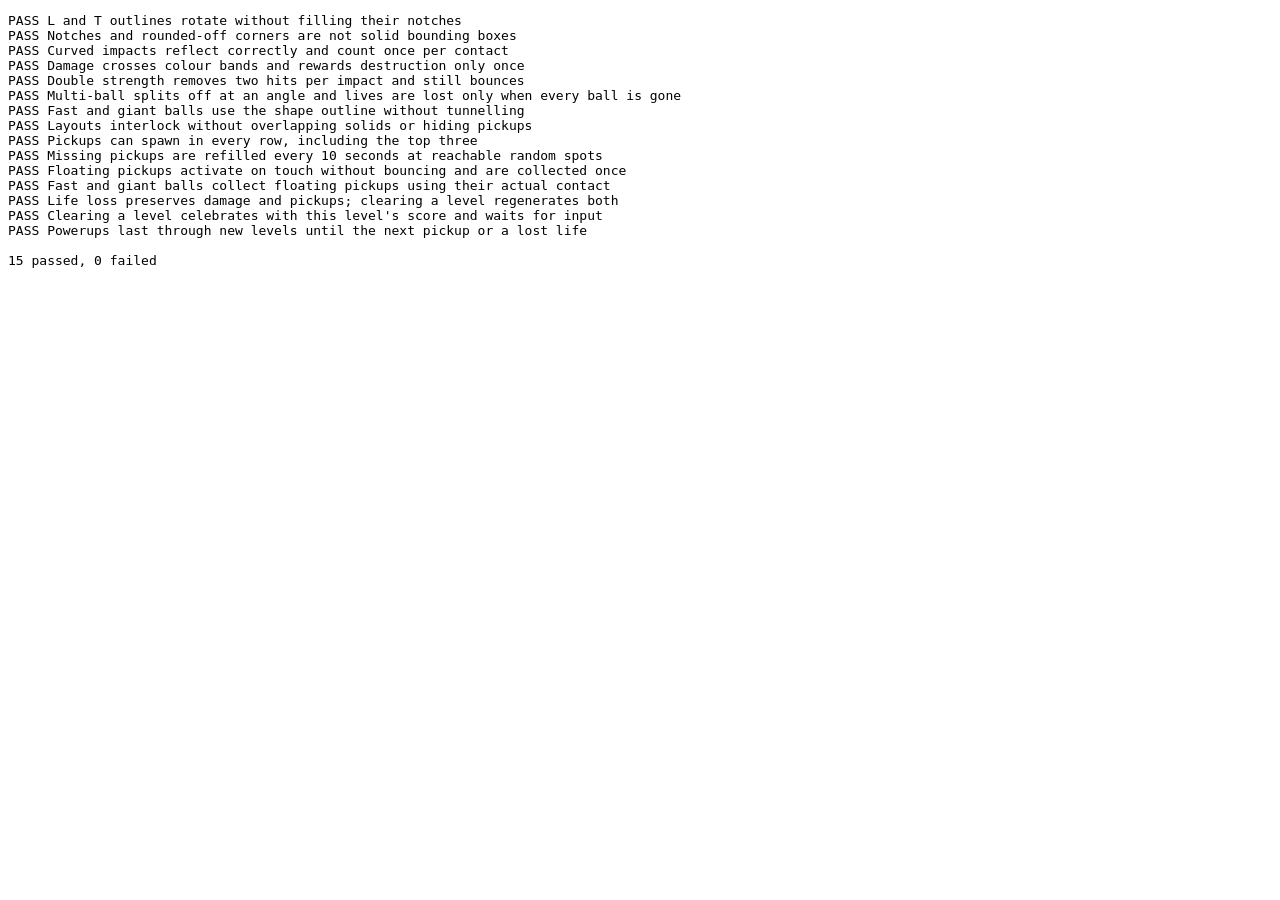
==== game.test.html @ ffb832ff "End the current powerup when a life is lost Each new ball now starts without the previous powerup, s" ====
<!DOCTYPE html>
<html lang="en">
<head>
  <meta charset="utf-8">
  <title>Block Breaker tests</title>
</head>
<body>
  <canvas id="game" width="640" height="480" hidden></canvas>
  <ul id="legend" hidden></ul>
  <pre id="results"></pre>
  <script>window.requestAnimationFrame = () => 0;</script>
  <script src="game.js"></script>
  <script>
    const results = document.getElementById('results');
    let failures = 0;
    let passed = 0;

    function assert(condition, message) {
      if (!condition) throw new Error(message);
    }

    let ball; // the main ball for the current test
    function test(name, run) {
      try {
        newGame();
        ball = balls[0];
        pickups = [];
        run();
        results.textContent += `PASS ${name}\n`;
        passed++;
      } catch (error) {
        results.textContent += `FAIL ${name}: ${error.stack}\n`;
        failures++;
      }
    }

    test('L and T outlines rotate without filling their notches', () => {
      const examples = [
        { shape: BLOCK_SHAPES[0], width: 2, height: 3, solid: [0.5, 1.5], empty: [1.5, 0.5] },
        { shape: BLOCK_SHAPES[1], width: 3, height: 2, solid: [1.5, 1.5], empty: [0.5, 1.5] },
      ];
      for (const example of examples) {
        for (let turns = 0; turns < 4; turns++) {
          const b = createBlock(example.shape, turns, 100, 60, 30, 3);
          const expected = ([x, y]) => [
            [x, y], [example.height - y, x],
            [example.width - x, example.height - y], [y, example.width - x],
          ][turns];
          const [sx, sy] = expected(example.solid);
          const [ex, ey] = expected(example.empty);
          assert(ctx.isPointInPath(b.path, 100 + sx * 30, 60 + sy * 30), `Missing arm at rotation ${turns}`);
          assert(!ctx.isPointInPath(b.path, 100 + ex * 30, 60 + ey * 30), `Filled notch at rotation ${turns}`);
          assert(ctx.isPointInPath(b.path, b.label.x, b.label.y), 'Hit count lies outside the shape');
        }
      }
    });

    test('Notches and rounded-off corners are not solid bounding boxes', () => {
      const b = createBlock(BLOCK_SHAPES[0], 0, 100, 60, 30, 3);
      ball.x = 145;
      ball.y = 75;
      assert(blockContact(b, BALL_R, ball) === null, 'Empty L notch blocked the ball');
      ball.x = 100;
      ball.y = 60;
      assert(blockContact(b, 2, ball) === null, 'Rounded-off corner blocked the ball');
    });

    test('Curved impacts reflect correctly and count once per contact', () => {
      const b = createBlock(BLOCK_SHAPES[0], 0, 100, 60, 30, 3);
      blocks = [b];
      const corner = b.corners[0];
      const offset = (corner.radius + BALL_R - 0.25) / Math.SQRT2;
      Object.assign(ball, {
        x: corner.center.x - offset, y: corner.center.y - offset,
        vx: BALL_SPEED / Math.SQRT2, vy: BALL_SPEED / Math.SQRT2,
      });
      moveBall(ball, 0);
      assert(b.hits === 2, 'Curved impact did not remove exactly one hit');
      assert(ball.vx < 0 && ball.vy < 0, 'Ball did not reflect off the curved surface');
      assert(Math.abs(Math.hypot(ball.vx, ball.vy) - BALL_SPEED) < 0.001, 'Bounce changed speed');
      moveBall(ball, 0);
      assert(b.hits === 2, 'Persistent contact damaged the block again');

      const inner = b.corners[2];
      const innerOffset = (inner.radius - BALL_R + 0.25) / Math.SQRT2;
      Object.assign(ball, {
        x: inner.center.x - innerOffset, y: inner.center.y + innerOffset,
        vx: -BALL_SPEED / Math.SQRT2, vy: BALL_SPEED / Math.SQRT2,
      });
      moveBall(ball, 0);
      assert(b.hits === 1, 'Inside corner did not count one impact');
      assert(ball.vx > 0 && ball.vy < 0, 'Inside-corner reflection points into the block');
    });

    test('Damage crosses colour bands and rewards destruction only once', () => {
      const b = createBlock(BLOCK_SHAPES[0], 0, 100, 60, 30, 51);
      damageBlock(b);
      assert(b.hits === 50 && lives === 3 && score === 0, 'Surviving block was destroyed or rewarded');
      for (const max of [5, 10, 15, 20, 25]) {
        assert(blockColor(max) !== blockColor(max + 1), `Colour did not change after ${max}`);
      }
      assert(blockColor(1) === blockColor(5), 'First health band is inconsistent');
      assert(blockColor(31) === blockColor(1), 'Colours do not cycle after the last band');
      damageBlock(b, 100);
      assert(b.hits === 0 && lives === 3 && score === 10 && active === null, 'Destruction awarded a hidden powerup');
      damageBlock(b);
      assert(b.hits === 0 && lives === 3 && score === 10, 'Destroyed block rewarded twice');
    });

    test('Double strength removes two hits per impact and still bounces', () => {
      const b = createBlock(BLOCK_SHAPES[0], 0, 100, 60, 20, 5);
      blocks = [b];
      setPowerup('double');
      Object.assign(ball, { x: 94, y: 80, vx: ballSpeed(), vy: 0 });
      moveBall(ball, 0);
      assert(b.hits === 3 && ball.vx < 0, 'Double strength did not deal two damage and bounce');
      assert(!('fire' in POWERUPS) && !('bomb' in POWERUPS), 'Old fireball or bomb powerups remain');
    });

    test('Multi-ball splits off at an angle and lives are lost only when every ball is gone', () => {
      blocks = [createBlock(BLOCK_SHAPES[0], 0, 100, 60, 30, 3)];
      pickups = [{ x: 300, y: 300, type: 'multi' }];
      Object.assign(ball, { x: 300, y: 310, vx: 0, vy: -ballSpeed() });
      launched = true;
      moveBall(ball, 0);
      assert(balls.length === 2 && pickups.length === 0, 'Multi-ball did not add a second ball');
      const extra = balls[1];
      assert(Math.abs(Math.hypot(extra.vx, extra.vy) - ballSpeed()) < 0.001, 'New ball has the wrong speed');
      assert(extra.vx !== 0 && extra.vy < 0, 'New ball did not split off at an upward angle');

      ball.y = H + BALL_R * 3;
      update(0);
      assert(balls.length === 1 && balls[0] === extra && lives === 3 && launched, 'Losing one of two balls cost a life');
      extra.y = H + BALL_R * 3;
      extra.vy = BALL_SPEED;
      update(0);
      assert(lives === 2 && balls.length === 1 && !launched, 'Losing the last ball did not cost a life');
    });

    test('Fast and giant balls use the shape outline without tunnelling', () => {
      const b = createBlock(BLOCK_SHAPES[3], 0, 100, 100, 30, 3);
      blocks = [b];
      Object.assign(ball, { x: 145, y: 170, vx: 0, vy: -2000 });
      launched = true;
      update(0.05);
      assert(b.hits === 2 && ball.vy > 0, 'Fast ball skipped or repeatedly hit the thin block');

      const largeTarget = createBlock(BLOCK_SHAPES[0], 0, 100, 60, 30, 3);
      blocks = [largeTarget];
      setPowerup('giant');
      Object.assign(ball, { x: 87, y: 95, vx: ballSpeed(), vy: 0 });
      moveBall(ball, 0);
      assert(largeTarget.hits === 2 && ball.vx < 0, 'Giant ball did not collide using its larger radius');
    });

    test('Layouts interlock without overlapping solids or hiding pickups', () => {
      const originalRandom = Math.random;
      try {
        for (const seed of [1, 42, 12345]) {
          let randomState = seed;
          Math.random = () => {
            randomState = (Math.imul(randomState, 1664525) + 1013904223) >>> 0;
            return randomState / 4294967296;
          };
          for (const nextLevel of [1, 6, 20]) {
            level = nextLevel;
            buildBlocks();
            assert(blocks.length >= (level === 1 ? 14 : 28),
              `Layout has too few blocks (${blocks.length} at level ${level}, seed ${seed})`);
            let interlocking = false;
            for (const [i, b] of blocks.entries()) {
              assert(b.hits >= 1 && b.hits <= HITS_PER_LEVEL * level, 'Health is outside the level range');
              assert(ctx.isPointInPath(b.path, b.label.x, b.label.y), 'Generated hit count is outside its block');
              assert(b.bounds.left >= 0 && b.bounds.right <= W &&
                b.bounds.top >= BLOCK_TOP && b.bounds.bottom < paddle.y, 'Block is outside the play area');
              for (const other of blocks.slice(i + 1)) {
                const left = Math.max(b.bounds.left, other.bounds.left);
                const right = Math.min(b.bounds.right, other.bounds.right);
                const top = Math.max(b.bounds.top, other.bounds.top);
                const bottom = Math.min(b.bounds.bottom, other.bounds.bottom);
                if (left >= right || top >= bottom) continue;
                interlocking = true;
                for (let y = top + 0.5; y < bottom; y += 3) {
                  for (let x = left + 0.5; x < right; x += 3) {
                    assert(!ctx.isPointInPath(b.path, x, y) || !ctx.isPointInPath(other.path, x, y),
                      'Interlocking shapes overlap their solid areas');
                  }
                }
              }
            }
            assert(interlocking, 'Shapes are still isolated in separate bounding boxes');
            assert(pickups.length === POWERUPS_PER_LEVEL, 'Missing floating pickups');
            const ordered = [...pickups].sort((a, b) => a.x - b.x);
            for (let i = 1; i < ordered.length; i++) {
              assert(ordered[i].x - ordered[i - 1].x > BALL_R * 4, 'Passages merged together');
            }
            function hasClearPath(x, radius) {
              ball.x = x;
              for (let y = BLOCK_TOP - radius; y <= BLOCK_TOP + BLOCK_AREA_H + radius; y += 3) {
                ball.y = y;
                if (blocks.some(b => blockContact(b, radius, ball))) return false;
              }
              return true;
            }
            let clearRoutes = 0;
            for (const pickup of pickups) {
              for (const b of blocks) {
                for (let angle = 0; angle < Math.PI * 2; angle += Math.PI / 8) {
                  assert(!ctx.isPointInPath(b.path, pickup.x + Math.cos(angle) * POWERUP_R,
                    pickup.y + Math.sin(angle) * POWERUP_R), 'Pickup is inside a block');
                }
                for (let y = pickup.y; y < BLOCK_TOP + BLOCK_AREA_H + BALL_R; y += 3) {
                  for (const dx of [-BALL_R, 0, BALL_R]) {
                    assert(!ctx.isPointInPath(b.path, pickup.x + dx, y), 'Pickup has no open approach from below');
                  }
                }
              }
              if (hasClearPath(pickup.x, BALL_R * 2)) clearRoutes++;
            }
            assert(clearRoutes >= 2, 'Fewer than two routes fit the giant ball');

            const cols = level > SHRINK_AFTER_LEVEL ? COLS * 2 : COLS;
            const size = Math.min((W - BLOCK_GAP * 2) / cols, BLOCK_AREA_H / ROWS);
            const left = (W - cols * size) / 2;
            let paths = 0;
            let previousClear = false;
            for (let c = 0; c < cols; c++) {
              const clear = hasClearPath(left + (c + 0.5) * size, BALL_R);
              if (clear && !previousClear) paths++;
              previousClear = clear;
            }
            assert(paths >= 2 && paths <= 3, `Expected two or three routes, got ${paths}`);
          }
        }
        draw();
      } finally {
        Math.random = originalRandom;
      }
    });

    test('Pickups can spawn in every row, including the top three', () => {
      const size = Math.min((W - BLOCK_GAP * 2) / COLS, BLOCK_AREA_H / ROWS);
      const rows = new Set();
      for (let i = 0; i < 60; i++) {
        buildBlocks();
        for (const pickup of pickups) rows.add(Math.floor((pickup.y - BLOCK_TOP) / size));
      }
      for (let r = 0; r < ROWS; r++) assert(rows.has(r), `No pickup spawned in row ${r}`);
    });

    test('Missing pickups are refilled every 10 seconds at reachable random spots', () => {
      pickups = [];
      Object.assign(ball, { x: 20, y: paddle.y - 20, vx: 0, vy: 0 }); // parked out of the way
      launched = true;
      update(POWERUP_REFILL_SECONDS - 0.1);
      assert(pickups.length === 0, 'Pickup refilled too early');
      update(0.1);
      assert(pickups.length === 1, 'No pickup after 10 seconds');
      update(POWERUP_REFILL_SECONDS);
      update(POWERUP_REFILL_SECONDS);
      assert(pickups.length === POWERUPS_PER_LEVEL, 'Refill did not top up to three');
      update(POWERUP_REFILL_SECONDS);
      assert(pickups.length === POWERUPS_PER_LEVEL, 'Refill added more than three pickups');

      for (let i = 0; i < 100; i++) {
        pickups = [];
        assert(spawnPickup(), 'Could not find a spot for a pickup');
        const pickup = pickups[0];
        assert(pickup.type in POWERUPS, 'Unknown pickup type');
        for (let y = pickup.y; y < paddle.y - BALL_R * 4; y += 2) {
          for (const b of blocks) {
            assert(!ctx.isPointInPath(b.path, pickup.x, y), 'Pickup is inside or blocked by a block');
          }
        }
      }
    });

    test('Floating pickups activate on touch without bouncing and are collected once', () => {
      blocks = [];
      pickups = [{ x: 200, y: 350, type: 'heart' }];
      Object.assign(ball, { x: 190, y: 350, vx: BALL_SPEED, vy: 0 });
      moveBall(ball, 0.01);
      assert(pickups.length === 0 && lives === 4 && active.type === 'heart', 'Pickup did not activate and disappear');
      assert(Math.abs(ball.x - 193.2) < 0.001 && ball.y === 350 &&
        ball.vx === BALL_SPEED && ball.vy === 0, 'Pickup moved or bounced the ball');
      moveBall(ball, 0);
      assert(lives === 4, 'Pickup was collected twice');

      pickups = [{ x: 240, y: 350, type: 'ice' }];
      moveBall(ball, 0);
      assert(pickups.length === 1 && active.type === 'heart', 'Distant pickup activated');
      ball.x = 224;
      moveBall(ball, 0);
      assert(pickups.length === 0 && active.type === 'ice', 'Edge contact did not collect the pickup');
      assert(ball.x === 224 && ball.vx > 0 && ball.vy === 0 &&
        Math.abs(ball.vx - BALL_SPEED * 0.6) < 0.001, 'Speed pickup changed the trajectory');
    });

    test('Fast and giant balls collect floating pickups using their actual contact', () => {
      blocks = [createBlock(BLOCK_SHAPES[0], 0, 100, 60, 30, 3)];
      pickups = [{ x: 250, y: 350, type: 'heart' }];
      Object.assign(ball, { x: 200, y: 350, vx: 2000, vy: 0 });
      launched = true;
      update(0.05);
      assert(pickups.length === 0 && lives === 4 && ball.vx > 0 && ball.vy === 0, 'Fast ball skipped the pickup');

      pickups = [{ x: 322, y: 350, type: 'heart' }];
      setPowerup('giant');
      Object.assign(ball, { x: 300, y: 350, vx: ballSpeed(), vy: 0 });
      moveBall(ball, 0);
      assert(pickups.length === 0 && lives === 5 && ball.vx > 0, 'Giant pickup contact ignored the larger radius');
    });

    test('Life loss preserves damage and pickups; clearing a level regenerates both', () => {
      const b = createBlock(BLOCK_SHAPES[0], 0, 100, 60, 30, 2);
      blocks = [b];
      const pickup = { x: 100, y: 350, type: 'heart' };
      pickups = [pickup];
      Object.assign(ball, { x: 40, y: H + BALL_R + 1, vx: 0, vy: BALL_SPEED });
      launched = true;
      update(0);
      assert(lives === 2 && b.hits === 2 && !launched, 'Life loss reset the level or failed to reset the ball');
      assert(pickups.length === 1 && pickups[0] === pickup, 'Life loss replaced the remaining pickups');
      damageBlock(b, 2);
      launched = true;
      update(0);
      assert(state === 'cleared' && level === 1, 'Clearing the level did not show the celebration');
      update(CONTINUE_DELAY);
      launch();
      assert(level === 2 && !launched && blocks.every(block => block.hits > 0), 'Cleared level did not advance');
      assert(pickups.length === POWERUPS_PER_LEVEL && !pickups.includes(pickup), 'Cleared level kept the old pickups');
    });

    test('Clearing a level celebrates with this level\'s score and waits for input', () => {
      const b = createBlock(BLOCK_SHAPES[0], 0, 100, 60, 30, 1);
      blocks = [b];
      score = levelStartScore = 40; // as if earlier levels earned 40
      damageBlock(b);
      launched = true;
      update(0);
      assert(state === 'cleared' && celebration.levelScore === 10 && score === 50, 'Wrong level score');
      launch();
      assert(state === 'cleared', 'Input straight after clearing skipped the celebration');
      for (let i = 0; i < 40; i++) update(0.05);
      assert(celebration.sparks.length > 0, 'No fireworks burst');
      draw();
      for (let i = 0; i < 1200; i++) update(0.05);
      assert(state === 'cleared' && level === 1, 'Celebration advanced without input');
      launch();
      assert(state === 'playing' && level === 2 && celebration === null && score === 50, 'Did not start the next level');
      const next = blocks[0];
      damageBlock(next, next.hits);
      for (const block of blocks) block.hits = 0;
      launched = true;
      update(0);
      assert(celebration.levelScore === score - 50, 'Level score included earlier levels');
    });

    test('Powerups last through new levels until the next pickup or a lost life', () => {
      blocks = [createBlock(BLOCK_SHAPES[0], 0, 100, 60, 30, 2)];
      setPowerup('wide');
      Object.assign(ball, { x: 320, y: 200, vx: 0, vy: 0 });
      launched = true;
      for (let i = 0; i < 1200; i++) update(0.05); // a full minute
      assert(active?.type === 'wide', 'Powerup expired over time');
      blocks[0].hits = 0;
      update(0);
      update(CONTINUE_DELAY);
      launch();
      assert(level === 2 && active?.type === 'wide', 'Powerup ended on a new level');
      pickups = [{ x: balls[0].x, y: balls[0].y, type: 'shrink' }];
      collectPowerups(balls[0]);
      assert(active?.type === 'shrink', 'Next pickup did not replace the powerup');
      launched = true;
      balls[0].y = H + BALL_R * 3;
      update(0);
      assert(lives === 2 && active === null && paddleWidth() === PADDLE_W, 'Powerup survived a lost life');
      setPowerup('giant');
      newGame();
      assert(active === null, 'New game kept the old powerup');
    });

    results.textContent += `\n${passed} passed, ${failures} failed`;
    document.body.dataset.failures = failures;
    document.title = `${failures ? 'FAIL' : 'PASS'}: Block Breaker tests`;
  </script>
</body>
</html>
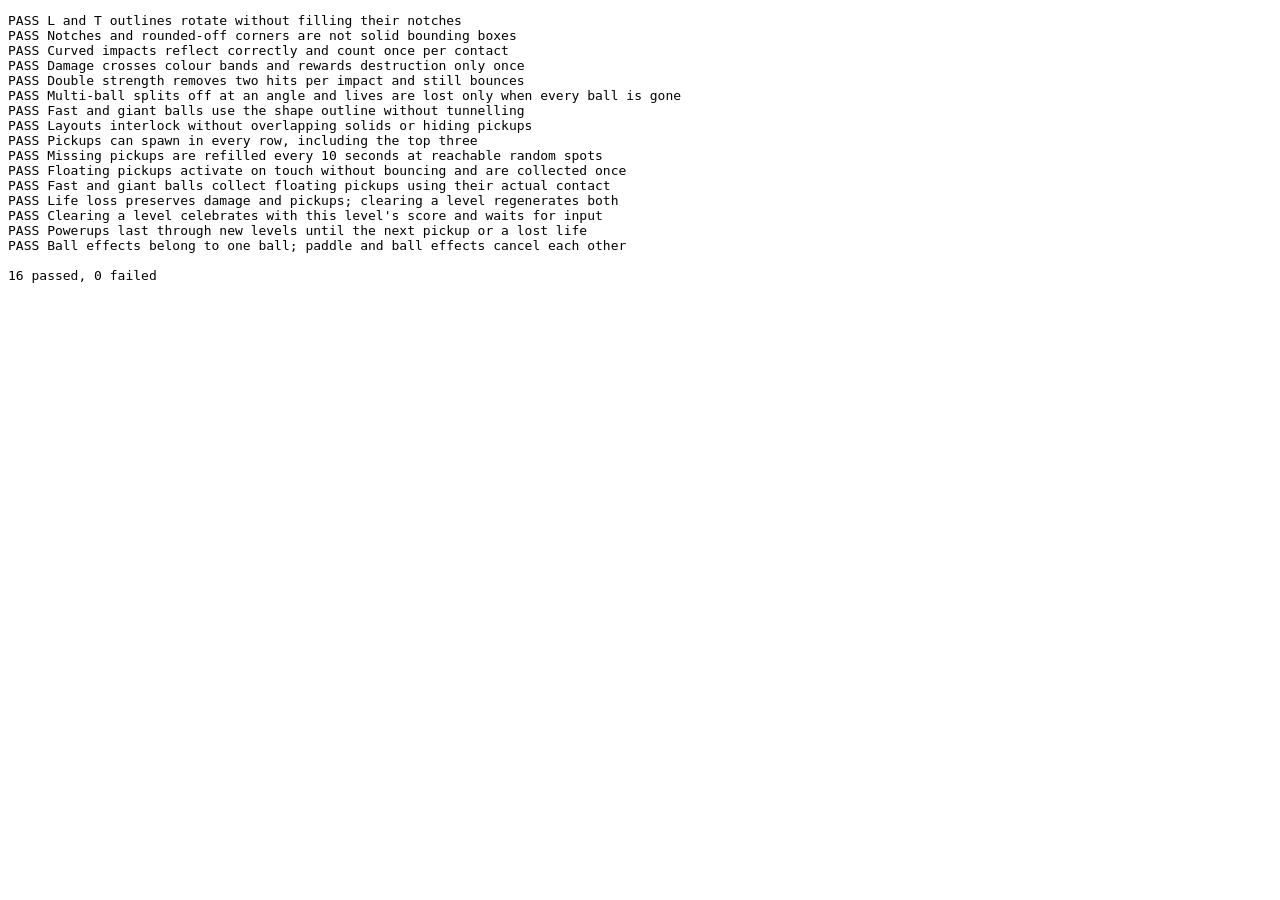
==== commit cae6e039: "Give each ball its own powerup effect Ball effects (giant, double, slow, fast, ghost) now apply only" ====
--- a/game.test.html
+++ b/game.test.html
@@ -102,7 +102,7 @@
       assert(blockColor(1) === blockColor(5), 'First health band is inconsistent');
       assert(blockColor(31) === blockColor(1), 'Colours do not cycle after the last band');
       damageBlock(b, 100);
-      assert(b.hits === 0 && lives === 3 && score === 10 && active === null, 'Destruction awarded a hidden powerup');
+      assert(b.hits === 0 && lives === 3 && score === 10 && lastPickup === null, 'Destruction awarded a hidden powerup');
       damageBlock(b);
       assert(b.hits === 0 && lives === 3 && score === 10, 'Destroyed block rewarded twice');
     });
@@ -110,8 +110,8 @@
     test('Double strength removes two hits per impact and still bounces', () => {
       const b = createBlock(BLOCK_SHAPES[0], 0, 100, 60, 20, 5);
       blocks = [b];
-      setPowerup('double');
-      Object.assign(ball, { x: 94, y: 80, vx: ballSpeed(), vy: 0 });
+      applyPowerup('double', ball);
+      Object.assign(ball, { x: 94, y: 80, vx: ballSpeed(ball), vy: 0 });
       moveBall(ball, 0);
       assert(b.hits === 3 && ball.vx < 0, 'Double strength did not deal two damage and bounce');
       assert(!('fire' in POWERUPS) && !('bomb' in POWERUPS), 'Old fireball or bomb powerups remain');
@@ -120,12 +120,12 @@
     test('Multi-ball splits off at an angle and lives are lost only when every ball is gone', () => {
       blocks = [createBlock(BLOCK_SHAPES[0], 0, 100, 60, 30, 3)];
       pickups = [{ x: 300, y: 300, type: 'multi' }];
-      Object.assign(ball, { x: 300, y: 310, vx: 0, vy: -ballSpeed() });
+      Object.assign(ball, { x: 300, y: 310, vx: 0, vy: -ballSpeed(ball) });
       launched = true;
       moveBall(ball, 0);
       assert(balls.length === 2 && pickups.length === 0, 'Multi-ball did not add a second ball');
       const extra = balls[1];
-      assert(Math.abs(Math.hypot(extra.vx, extra.vy) - ballSpeed()) < 0.001, 'New ball has the wrong speed');
+      assert(Math.abs(Math.hypot(extra.vx, extra.vy) - ballSpeed(ball)) < 0.001, 'New ball has the wrong speed');
       assert(extra.vx !== 0 && extra.vy < 0, 'New ball did not split off at an upward angle');
 
       ball.y = H + BALL_R * 3;
@@ -147,8 +147,8 @@
 
       const largeTarget = createBlock(BLOCK_SHAPES[0], 0, 100, 60, 30, 3);
       blocks = [largeTarget];
-      setPowerup('giant');
-      Object.assign(ball, { x: 87, y: 95, vx: ballSpeed(), vy: 0 });
+      applyPowerup('giant', ball);
+      Object.assign(ball, { x: 87, y: 95, vx: ballSpeed(ball), vy: 0 });
       moveBall(ball, 0);
       assert(largeTarget.hits === 2 && ball.vx < 0, 'Giant ball did not collide using its larger radius');
     });
@@ -273,14 +273,25 @@
           }
         }
       }
+
+      // Balls crowding every spot used to make the refill give up silently.
+      pickups = [];
+      balls = [];
+      for (let y = 0; y < H; y += 20) {
+        for (let x = 0; x < W; x += 20) balls.push({ x, y, vx: 0, vy: 0 });
+      }
+      assert(spawnPickup() && pickups.length === 1, 'Busy board did not get a pickup');
     });
 
     test('Floating pickups activate on touch without bouncing and are collected once', () => {
       blocks = [];
+      applyPowerup('wide', ball);
       pickups = [{ x: 200, y: 350, type: 'heart' }];
       Object.assign(ball, { x: 190, y: 350, vx: BALL_SPEED, vy: 0 });
       moveBall(ball, 0.01);
-      assert(pickups.length === 0 && lives === 4 && active.type === 'heart', 'Pickup did not activate and disappear');
+      assert(pickups.length === 0 && lives === 4, 'Heart did not add a life and disappear');
+      assert(paddleEffect === 'wide' && paddleWidth() === PADDLE_W * 1.6,
+        'Heart replaced or cleared the current powerup');
       assert(Math.abs(ball.x - 193.2) < 0.001 && ball.y === 350 &&
         ball.vx === BALL_SPEED && ball.vy === 0, 'Pickup moved or bounced the ball');
       moveBall(ball, 0);
@@ -288,10 +299,10 @@
 
       pickups = [{ x: 240, y: 350, type: 'ice' }];
       moveBall(ball, 0);
-      assert(pickups.length === 1 && active.type === 'heart', 'Distant pickup activated');
+      assert(pickups.length === 1 && paddleEffect === 'wide', 'Distant pickup activated');
       ball.x = 224;
       moveBall(ball, 0);
-      assert(pickups.length === 0 && active.type === 'ice', 'Edge contact did not collect the pickup');
+      assert(pickups.length === 0 && ball.effect === 'ice' && paddleEffect === null, 'Edge contact did not collect the pickup');
       assert(ball.x === 224 && ball.vx > 0 && ball.vy === 0 &&
         Math.abs(ball.vx - BALL_SPEED * 0.6) < 0.001, 'Speed pickup changed the trajectory');
     });
@@ -305,8 +316,8 @@
       assert(pickups.length === 0 && lives === 4 && ball.vx > 0 && ball.vy === 0, 'Fast ball skipped the pickup');
 
       pickups = [{ x: 322, y: 350, type: 'heart' }];
-      setPowerup('giant');
-      Object.assign(ball, { x: 300, y: 350, vx: ballSpeed(), vy: 0 });
+      applyPowerup('giant', ball);
+      Object.assign(ball, { x: 300, y: 350, vx: ballSpeed(ball), vy: 0 });
       moveBall(ball, 0);
       assert(pickups.length === 0 && lives === 5 && ball.vx > 0, 'Giant pickup contact ignored the larger radius');
     });
@@ -358,26 +369,57 @@
 
     test('Powerups last through new levels until the next pickup or a lost life', () => {
       blocks = [createBlock(BLOCK_SHAPES[0], 0, 100, 60, 30, 2)];
-      setPowerup('wide');
+      applyPowerup('wide', ball);
       Object.assign(ball, { x: 320, y: 200, vx: 0, vy: 0 });
       launched = true;
       for (let i = 0; i < 1200; i++) update(0.05); // a full minute
-      assert(active?.type === 'wide', 'Powerup expired over time');
+      assert(paddleEffect === 'wide', 'Powerup expired over time');
       blocks[0].hits = 0;
       update(0);
       update(CONTINUE_DELAY);
       launch();
-      assert(level === 2 && active?.type === 'wide', 'Powerup ended on a new level');
+      assert(level === 2 && paddleEffect === 'wide', 'Powerup ended on a new level');
       pickups = [{ x: balls[0].x, y: balls[0].y, type: 'shrink' }];
       collectPowerups(balls[0]);
-      assert(active?.type === 'shrink', 'Next pickup did not replace the powerup');
+      assert(paddleEffect === 'shrink' && lastPickup === 'shrink', 'Next pickup did not replace the powerup');
       launched = true;
       balls[0].y = H + BALL_R * 3;
       update(0);
-      assert(lives === 2 && active === null && paddleWidth() === PADDLE_W, 'Powerup survived a lost life');
-      setPowerup('giant');
+      assert(lives === 2 && paddleEffect === null && lastPickup === null && paddleWidth() === PADDLE_W,
+        'Powerup survived a lost life');
+      applyPowerup('giant', balls[0]);
+      blocks.forEach(block => { block.hits = 0; });
+      launched = true;
+      update(0);
+      update(CONTINUE_DELAY);
+      launch();
+      assert(level === 3 && balls[0].effect === 'giant', 'Ball effect ended on a new level');
       newGame();
-      assert(active === null, 'New game kept the old powerup');
+      assert(paddleEffect === null && balls[0].effect === null && lastPickup === null, 'New game kept the old powerup');
+    });
+
+    test('Ball effects belong to one ball; paddle and ball effects cancel each other', () => {
+      blocks = [createBlock(BLOCK_SHAPES[0], 0, 100, 60, 30, 9)];
+      Object.assign(ball, { x: 300, y: 300, vx: 0, vy: -ballSpeed(ball) });
+      launched = true;
+      applyPowerup('double', ball);
+      applyPowerup('multi', ball);
+      const extra = balls[1];
+      assert(ball.effect === 'double' && extra.effect === null && extra.color === POWERUPS.multi.color,
+        'New ball was not plain and red');
+      assert(lastPickup === 'multi', 'Label does not show the last pickup');
+
+      applyPowerup('fast', extra);
+      assert(ball.effect === 'double' && extra.effect === 'fast', 'Ball effect spread to the other ball');
+      assert(Math.abs(Math.hypot(extra.vx, extra.vy) - ballSpeed(null) * 1.5) < 0.001 &&
+        Math.abs(Math.hypot(ball.vx, ball.vy) - ballSpeed(null)) < 0.001, 'Speeds were not per ball');
+
+      applyPowerup('wide', ball);
+      assert(paddleEffect === 'wide' && ball.effect === null && extra.effect === null, 'Paddle effect kept ball effects');
+      assert(Math.abs(Math.hypot(extra.vx, extra.vy) - ballSpeed(null)) < 0.001, 'Cleared effect kept its speed');
+      applyPowerup('giant', extra);
+      assert(paddleEffect === null && paddleWidth() === PADDLE_W && extra.effect === 'giant' && ball.effect === null,
+        'Ball effect did not cancel the paddle effect');
     });
 
     results.textContent += `\n${passed} passed, ${failures} failed`;
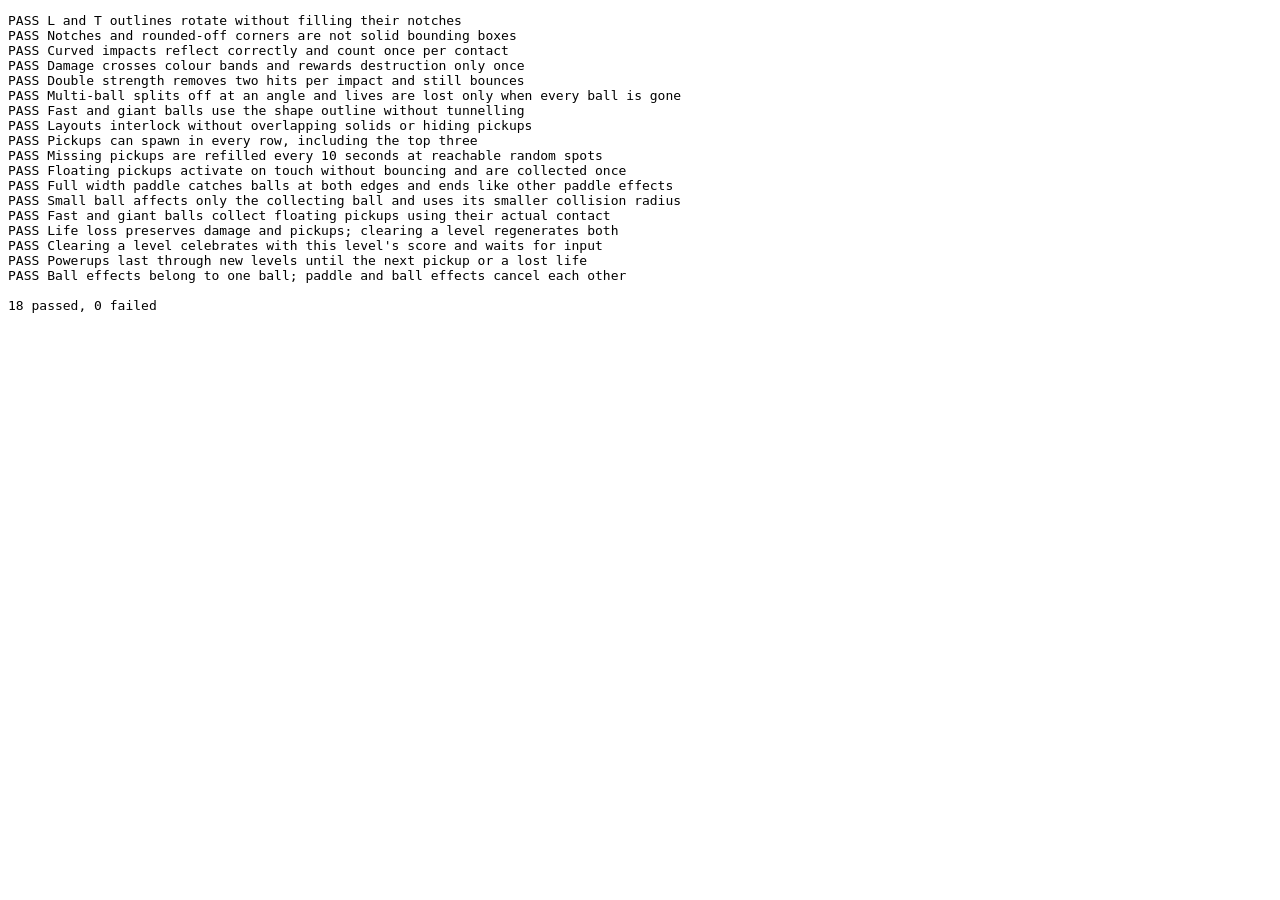
==== commit 07774faa: "Add full-width paddle and small ball powerups Co-authored-by: Copilot <223556219+Copilot@users.norep" ====
--- a/game.test.html
+++ b/game.test.html
@@ -307,6 +307,59 @@
         Math.abs(ball.vx - BALL_SPEED * 0.6) < 0.001, 'Speed pickup changed the trajectory');
     });
 
+    test('Full width paddle catches balls at both edges and ends like other paddle effects', () => {
+      blocks = [createBlock(BLOCK_SHAPES[0], 0, 100, 60, 30, 3)];
+      applyPowerup('double', ball);
+      pickups = [{ x: 300, y: 350, type: 'full' }];
+      Object.assign(ball, { x: 300, y: 350, vx: 0, vy: -BALL_SPEED });
+      collectPowerups(ball);
+      assert(pickups.length === 0 && paddleEffect === 'full' && ball.effect === null &&
+        paddle.x === 0 && paddleWidth() === W, 'Pickup did not give a full width paddle');
+
+      movePaddleTo(W);
+      assert(paddle.x === 0, 'Full width paddle moved outside the board');
+      for (const x of [BALL_R + 1, W - BALL_R - 1]) {
+        Object.assign(ball, { x, y: paddle.y - BALL_R + 1, vx: 0, vy: BALL_SPEED });
+        moveBall(ball, 0);
+        assert(ball.vy < 0, `Full width paddle missed the ball at ${x}`);
+      }
+
+      pickups = [{ x: ball.x, y: ball.y, type: 'ice' }];
+      collectPowerups(ball);
+      assert(paddleEffect === null && paddleWidth() === PADDLE_W && ball.effect === 'ice',
+        'Ball pickup did not replace the full width paddle');
+
+      applyPowerup('full', ball);
+      Object.assign(ball, { y: H + BALL_R + 1, vx: 0, vy: BALL_SPEED });
+      launched = true;
+      update(0);
+      assert(lives === 2 && paddleEffect === null && paddleWidth() === PADDLE_W,
+        'Full width paddle survived a lost life');
+    });
+
+    test('Small ball affects only the collecting ball and uses its smaller collision radius', () => {
+      applyPowerup('multi', ball);
+      const other = balls[1];
+      applyPowerup('wide', ball);
+      pickups = [{ x: 300, y: 350, type: 'small' }];
+      Object.assign(ball, { x: 300, y: 350, vx: 0, vy: -BALL_SPEED });
+      collectPowerups(ball);
+      assert(pickups.length === 0 && ball.effect === 'small' && ballRadius(ball) === BALL_R / 2 &&
+        ballRadius(other) === BALL_R && paddleEffect === null, 'Small ball pickup affected the wrong objects');
+
+      const b = createBlock(BLOCK_SHAPES[0], 0, 100, 60, 30, 3);
+      blocks = [b];
+      Object.assign(ball, { x: 100 - BALL_R * 0.75, y: 95, vx: BALL_SPEED, vy: 0 });
+      moveBall(ball, 0);
+      assert(b.hits === 3 && ball.vx > 0, 'Small ball collided at the normal radius');
+      ball.x = 100 - BALL_R / 2 + 0.25;
+      moveBall(ball, 0);
+      assert(b.hits === 2 && ball.vx < 0, 'Small ball missed a block within its radius');
+
+      applyPowerup('wide', other);
+      assert(ball.effect === null && ballRadius(ball) === BALL_R, 'Paddle pickup did not end the small ball effect');
+    });
+
     test('Fast and giant balls collect floating pickups using their actual contact', () => {
       blocks = [createBlock(BLOCK_SHAPES[0], 0, 100, 60, 30, 3)];
       pickups = [{ x: 250, y: 350, type: 'heart' }];
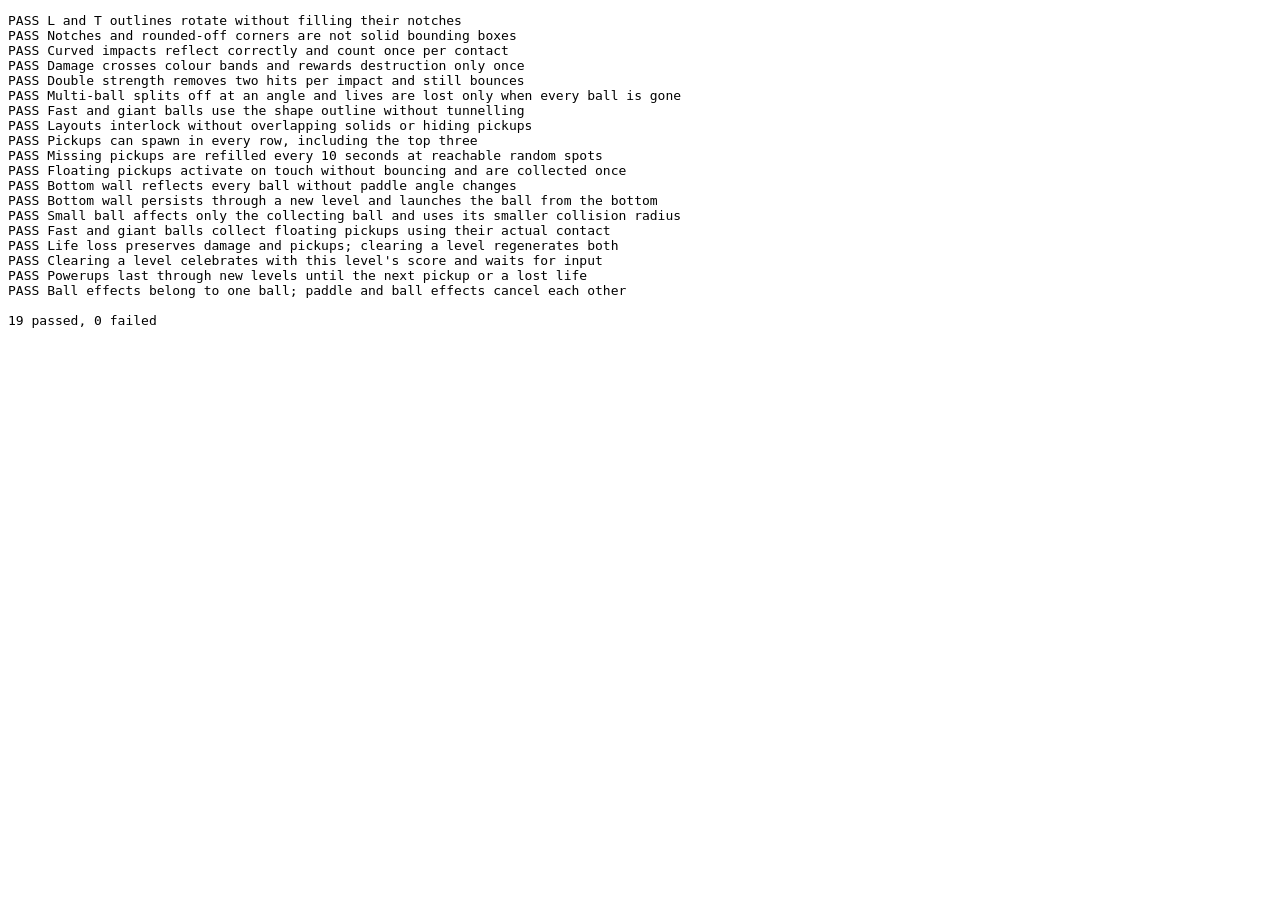
==== commit 452bd442: "Make full width powerup a bottom wall Co-authored-by: Copilot <223556219+Copilot@users.noreply.githu" ====
--- a/game.test.html
+++ b/game.test.html
@@ -307,34 +307,57 @@
         Math.abs(ball.vx - BALL_SPEED * 0.6) < 0.001, 'Speed pickup changed the trajectory');
     });
 
-    test('Full width paddle catches balls at both edges and ends like other paddle effects', () => {
+    test('Bottom wall reflects every ball without paddle angle changes', () => {
       blocks = [createBlock(BLOCK_SHAPES[0], 0, 100, 60, 30, 3)];
       applyPowerup('double', ball);
-      pickups = [{ x: 300, y: 350, type: 'full' }];
+      pickups = [{ x: 300, y: 350, type: 'floor' }];
       Object.assign(ball, { x: 300, y: 350, vx: 0, vy: -BALL_SPEED });
       collectPowerups(ball);
-      assert(pickups.length === 0 && paddleEffect === 'full' && ball.effect === null &&
-        paddle.x === 0 && paddleWidth() === W, 'Pickup did not give a full width paddle');
-
-      movePaddleTo(W);
-      assert(paddle.x === 0, 'Full width paddle moved outside the board');
-      for (const x of [BALL_R + 1, W - BALL_R - 1]) {
-        Object.assign(ball, { x, y: paddle.y - BALL_R + 1, vx: 0, vy: BALL_SPEED });
-        moveBall(ball, 0);
-        assert(ball.vy < 0, `Full width paddle missed the ball at ${x}`);
-      }
+      assert(pickups.length === 0 && paddleEffect === 'floor' && ball.effect === null,
+        'Pickup did not activate the bottom wall');
+
+      applyPowerup('multi', ball);
+      for (const current of balls) {
+        for (const x of [40, W / 2, W - 40]) {
+          Object.assign(current, { x, y: paddle.y - BALL_R + 1, vx: 192, vy: 256 });
+          moveBall(current, 0);
+          assert(current.vx === 192 && current.vy === 256, 'Paddle intercepted the ball above the bottom wall');
+          current.y = H - BALL_R + 1;
+          moveBall(current, 0);
+          assert(current.y === H - BALL_R && current.vx === 192 && current.vy === -256,
+            `Bottom wall changed the reflection angle at ${x}`);
+        }
+      }
+      launched = true;
+      update(0);
+      assert(lives === 3 && balls.length === 2, 'Bottom wall lost a ball or a life');
 
       pickups = [{ x: ball.x, y: ball.y, type: 'ice' }];
       collectPowerups(ball);
       assert(paddleEffect === null && paddleWidth() === PADDLE_W && ball.effect === 'ice',
-        'Ball pickup did not replace the full width paddle');
-
-      applyPowerup('full', ball);
-      Object.assign(ball, { y: H + BALL_R + 1, vx: 0, vy: BALL_SPEED });
-      launched = true;
-      update(0);
-      assert(lives === 2 && paddleEffect === null && paddleWidth() === PADDLE_W,
-        'Full width paddle survived a lost life');
+        'Ball pickup did not replace the bottom wall');
+
+      Object.assign(ball, { x: 40, y: H - BALL_R + 1, vx: 192, vy: 256 });
+      moveBall(ball, 0);
+      assert(ball.vy === 256, 'Bottom wall still bounced the ball after being replaced');
+      Object.assign(ball, { x: paddle.x + paddleWidth() / 2, y: paddle.y - BALL_R + 1 });
+      moveBall(ball, 0);
+      assert(ball.vx === 0 && ball.vy < 0, 'Normal paddle bounce did not return');
+    });
+
+    test('Bottom wall persists through a new level and launches the ball from the bottom', () => {
+      applyPowerup('floor', ball);
+      for (const block of blocks) block.hits = 0;
+      launched = true;
+      update(0);
+      update(CONTINUE_DELAY);
+      launch();
+      assert(level === 2 && paddleEffect === 'floor' && balls[0].y === H - BALL_R && !launched,
+        'New level did not keep the bottom wall and position the ball on it');
+      pickups = [];
+      launch();
+      update(0.05);
+      assert(balls[0].vy < 0 && balls[0].y < H - BALL_R, 'Ball could not launch from the bottom wall');
     });
 
     test('Small ball affects only the collecting ball and uses its smaller collision radius', () => {
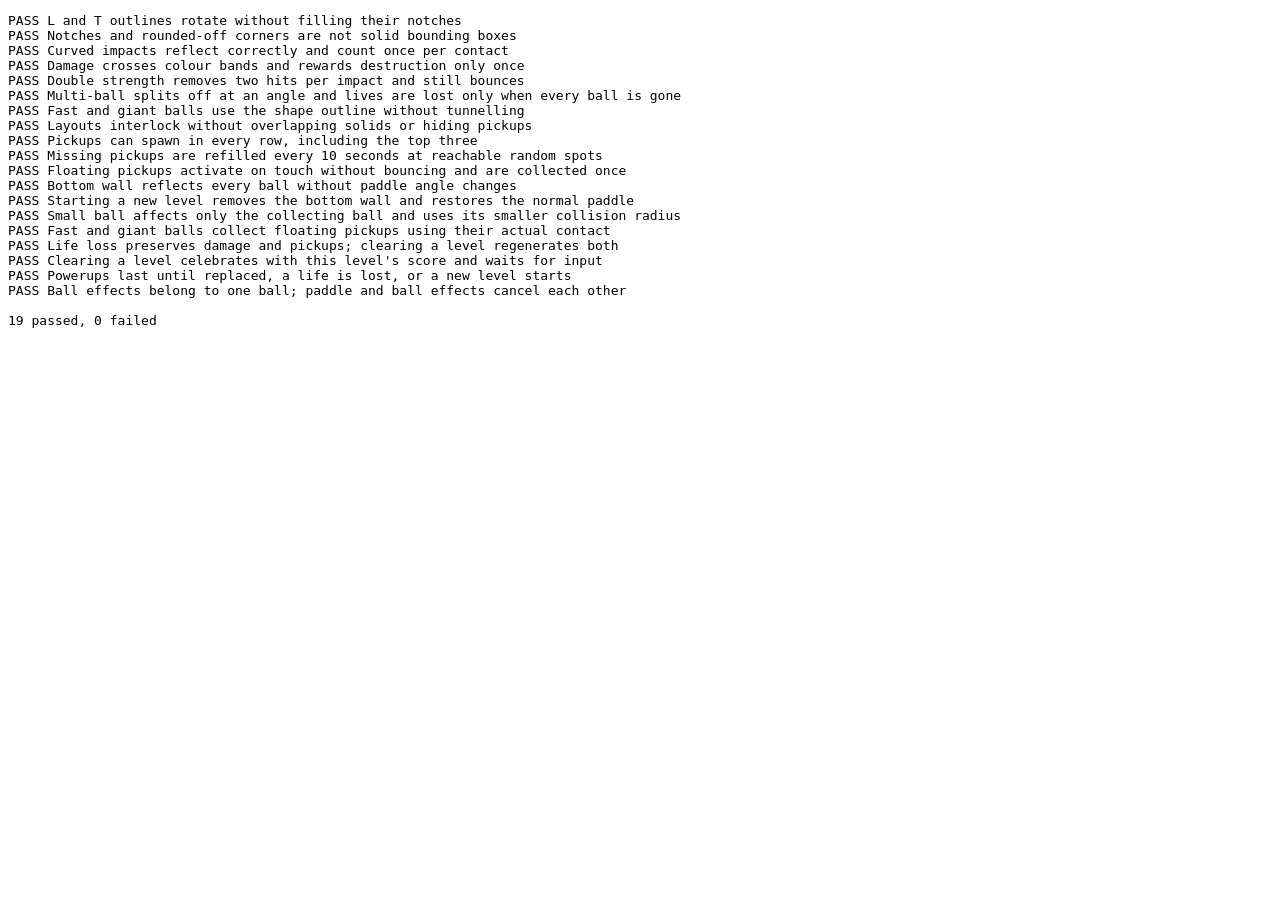
==== commit 7867f57b: "Reset powerups when starting a new level Co-authored-by: Copilot <223556219+Copilot@users.noreply.gi" ====
--- a/game.test.html
+++ b/game.test.html
@@ -345,19 +345,20 @@
       assert(ball.vx === 0 && ball.vy < 0, 'Normal paddle bounce did not return');
     });
 
-    test('Bottom wall persists through a new level and launches the ball from the bottom', () => {
+    test('Starting a new level removes the bottom wall and restores the normal paddle', () => {
       applyPowerup('floor', ball);
       for (const block of blocks) block.hits = 0;
       launched = true;
       update(0);
       update(CONTINUE_DELAY);
       launch();
-      assert(level === 2 && paddleEffect === 'floor' && balls[0].y === H - BALL_R && !launched,
-        'New level did not keep the bottom wall and position the ball on it');
+      assert(level === 2 && paddleEffect === null && paddleWidth() === PADDLE_W &&
+        balls[0].y === paddle.y - BALL_R && !launched && lastPickup === null,
+        'New level did not remove the bottom wall and position the ball on the normal paddle');
       pickups = [];
       launch();
       update(0.05);
-      assert(balls[0].vy < 0 && balls[0].y < H - BALL_R, 'Ball could not launch from the bottom wall');
+      assert(balls[0].vy < 0 && balls[0].y < paddle.y - BALL_R, 'Ball could not launch from the restored paddle');
     });
 
     test('Small ball affects only the collecting ball and uses its smaller collision radius', () => {
@@ -443,7 +444,7 @@
       assert(celebration.levelScore === score - 50, 'Level score included earlier levels');
     });
 
-    test('Powerups last through new levels until the next pickup or a lost life', () => {
+    test('Powerups last until replaced, a life is lost, or a new level starts', () => {
       blocks = [createBlock(BLOCK_SHAPES[0], 0, 100, 60, 30, 2)];
       applyPowerup('wide', ball);
       Object.assign(ball, { x: 320, y: 200, vx: 0, vy: 0 });
@@ -454,7 +455,8 @@
       update(0);
       update(CONTINUE_DELAY);
       launch();
-      assert(level === 2 && paddleEffect === 'wide', 'Powerup ended on a new level');
+      assert(level === 2 && paddleEffect === null && paddleWidth() === PADDLE_W && lastPickup === null,
+        'Paddle powerup survived a new level');
       pickups = [{ x: balls[0].x, y: balls[0].y, type: 'shrink' }];
       collectPowerups(balls[0]);
       assert(paddleEffect === 'shrink' && lastPickup === 'shrink', 'Next pickup did not replace the powerup');
@@ -464,12 +466,16 @@
       assert(lives === 2 && paddleEffect === null && lastPickup === null && paddleWidth() === PADDLE_W,
         'Powerup survived a lost life');
       applyPowerup('giant', balls[0]);
+      applyPowerup('multi', balls[0]);
       blocks.forEach(block => { block.hits = 0; });
       launched = true;
       update(0);
       update(CONTINUE_DELAY);
       launch();
-      assert(level === 3 && balls[0].effect === 'giant', 'Ball effect ended on a new level');
+      assert(level === 3 && balls.length === 1 && balls[0].effect === null &&
+        ballRadius(balls[0]) === BALL_R && balls[0].color === null && lastPickup === null,
+        'New level kept a ball powerup or extra balls');
+      applyPowerup('fast', balls[0]);
       newGame();
       assert(paddleEffect === null && balls[0].effect === null && lastPickup === null, 'New game kept the old powerup');
     });
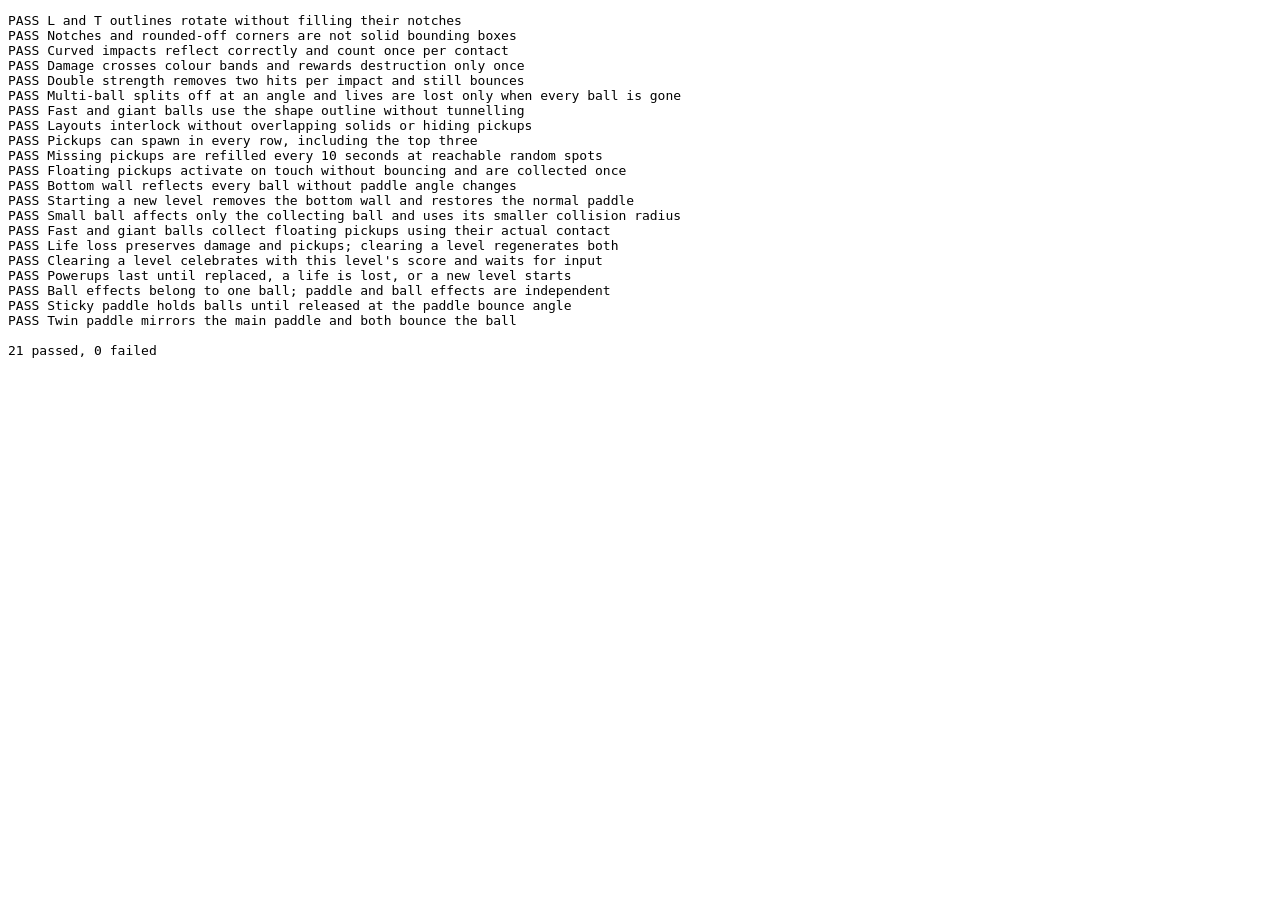
==== commit 6fe1303e: "Add sticky, twin and normal paddle powerups Ball and paddle powerups no longer cancel each other. Pa" ====
--- a/game.test.html
+++ b/game.test.html
@@ -302,7 +302,7 @@
       assert(pickups.length === 1 && paddleEffect === 'wide', 'Distant pickup activated');
       ball.x = 224;
       moveBall(ball, 0);
-      assert(pickups.length === 0 && ball.effect === 'ice' && paddleEffect === null, 'Edge contact did not collect the pickup');
+      assert(pickups.length === 0 && ball.effect === 'ice' && paddleEffect === 'wide', 'Edge contact did not collect the pickup');
       assert(ball.x === 224 && ball.vx > 0 && ball.vy === 0 &&
         Math.abs(ball.vx - BALL_SPEED * 0.6) < 0.001, 'Speed pickup changed the trajectory');
     });
@@ -313,8 +313,8 @@
       pickups = [{ x: 300, y: 350, type: 'floor' }];
       Object.assign(ball, { x: 300, y: 350, vx: 0, vy: -BALL_SPEED });
       collectPowerups(ball);
-      assert(pickups.length === 0 && paddleEffect === 'floor' && ball.effect === null,
-        'Pickup did not activate the bottom wall');
+      assert(pickups.length === 0 && paddleEffect === 'floor' && ball.effect === 'double',
+        'Pickup did not activate the bottom wall alongside the ball effect');
 
       applyPowerup('multi', ball);
       for (const current of balls) {
@@ -332,10 +332,10 @@
       update(0);
       assert(lives === 3 && balls.length === 2, 'Bottom wall lost a ball or a life');
 
-      pickups = [{ x: ball.x, y: ball.y, type: 'ice' }];
+      pickups = [{ x: ball.x, y: ball.y, type: 'normal' }];
       collectPowerups(ball);
-      assert(paddleEffect === null && paddleWidth() === PADDLE_W && ball.effect === 'ice',
-        'Ball pickup did not replace the bottom wall');
+      assert(paddleEffect === null && paddleWidth() === PADDLE_W && ball.effect === 'double' &&
+        lastPickup === 'normal', 'Normal paddle did not replace only the bottom wall');
 
       Object.assign(ball, { x: 40, y: H - BALL_R + 1, vx: 192, vy: 256 });
       moveBall(ball, 0);
@@ -350,6 +350,8 @@
       for (const block of blocks) block.hits = 0;
       launched = true;
       update(0);
+      assert(state === 'cleared' && paddleEffect === null && paddleWidth() === PADDLE_W,
+        'Paddle was not normal on the level-complete screen');
       update(CONTINUE_DELAY);
       launch();
       assert(level === 2 && paddleEffect === null && paddleWidth() === PADDLE_W &&
@@ -369,7 +371,7 @@
       Object.assign(ball, { x: 300, y: 350, vx: 0, vy: -BALL_SPEED });
       collectPowerups(ball);
       assert(pickups.length === 0 && ball.effect === 'small' && ballRadius(ball) === BALL_R / 2 &&
-        ballRadius(other) === BALL_R && paddleEffect === null, 'Small ball pickup affected the wrong objects');
+        ballRadius(other) === BALL_R && paddleEffect === 'wide', 'Small ball pickup affected the wrong objects');
 
       const b = createBlock(BLOCK_SHAPES[0], 0, 100, 60, 30, 3);
       blocks = [b];
@@ -379,9 +381,6 @@
       ball.x = 100 - BALL_R / 2 + 0.25;
       moveBall(ball, 0);
       assert(b.hits === 2 && ball.vx < 0, 'Small ball missed a block within its radius');
-
-      applyPowerup('wide', other);
-      assert(ball.effect === null && ballRadius(ball) === BALL_R, 'Paddle pickup did not end the small ball effect');
     });
 
     test('Fast and giant balls collect floating pickups using their actual contact', () => {
@@ -480,7 +479,7 @@
       assert(paddleEffect === null && balls[0].effect === null && lastPickup === null, 'New game kept the old powerup');
     });
 
-    test('Ball effects belong to one ball; paddle and ball effects cancel each other', () => {
+    test('Ball effects belong to one ball; paddle and ball effects are independent', () => {
       blocks = [createBlock(BLOCK_SHAPES[0], 0, 100, 60, 30, 9)];
       Object.assign(ball, { x: 300, y: 300, vx: 0, vy: -ballSpeed(ball) });
       launched = true;
@@ -497,11 +496,56 @@
         Math.abs(Math.hypot(ball.vx, ball.vy) - ballSpeed(null)) < 0.001, 'Speeds were not per ball');
 
       applyPowerup('wide', ball);
-      assert(paddleEffect === 'wide' && ball.effect === null && extra.effect === null, 'Paddle effect kept ball effects');
-      assert(Math.abs(Math.hypot(extra.vx, extra.vy) - ballSpeed(null)) < 0.001, 'Cleared effect kept its speed');
+      assert(paddleEffect === 'wide' && ball.effect === 'double' && extra.effect === 'fast',
+        'Paddle effect changed ball effects');
       applyPowerup('giant', extra);
-      assert(paddleEffect === null && paddleWidth() === PADDLE_W && extra.effect === 'giant' && ball.effect === null,
-        'Ball effect did not cancel the paddle effect');
+      assert(paddleEffect === 'wide' && extra.effect === 'giant' && ball.effect === 'double',
+        'Ball effect changed the paddle effect');
+    });
+
+    test('Sticky paddle holds balls until released at the paddle bounce angle', () => {
+      blocks = [createBlock(BLOCK_SHAPES[0], 0, 100, 60, 30, 3)];
+      applyPowerup('sticky', ball);
+      launched = true;
+      const offset = paddleWidth() * 0.75; // right of centre
+      Object.assign(ball, { x: paddle.x + offset, y: paddle.y - BALL_R + 1, vx: 50, vy: BALL_SPEED });
+      moveBall(ball, 0);
+      assert(ball.stuck === offset && ball.vx === 0 && ball.vy === 0, 'Ball did not stick to the paddle');
+
+      movePaddleTo(100);
+      update(0.1);
+      assert(ball.x === paddle.x + offset && ball.y === paddle.y - BALL_R && lives === 3,
+        'Stuck ball did not move with the paddle');
+      launch();
+      assert(ball.stuck === undefined && ball.vy < 0 && ball.vx > 0 &&
+        Math.abs(Math.hypot(ball.vx, ball.vy) - ballSpeed(ball)) < 0.001, 'Release did not use the bounce angle');
+
+      Object.assign(ball, { x: paddle.x + offset, y: paddle.y - BALL_R + 1, vx: 0, vy: BALL_SPEED });
+      moveBall(ball, 0);
+      applyPowerup('twin', ball);
+      assert(ball.stuck === undefined && ball.vy < 0, 'Changing paddle effect left the ball stuck');
+    });
+
+    test('Twin paddle mirrors the main paddle and both bounce the ball', () => {
+      blocks = [createBlock(BLOCK_SHAPES[0], 0, 100, 60, 30, 3)];
+      applyPowerup('twin', ball);
+      movePaddleTo(100);
+      const [left, right] = paddleXs();
+      assert(left === paddle.x && right === W - paddle.x - paddleWidth(), 'Twin paddle is not mirrored');
+      for (const x of [left, right]) {
+        Object.assign(ball, { x: x + paddleWidth() / 2, y: paddle.y - BALL_R + 1, vx: 0, vy: BALL_SPEED });
+        moveBall(ball, 0);
+        assert(ball.vy < 0 && Math.abs(ball.vx) < 0.001, `Paddle at ${x} did not bounce the ball`);
+      }
+      Object.assign(ball, { x: W / 2, y: paddle.y - BALL_R + 1, vx: 0, vy: BALL_SPEED });
+      moveBall(ball, 0);
+      assert(ball.vy > 0, 'Gap between twin paddles bounced the ball');
+
+      for (const type of Object.keys(POWERUPS).filter(t => POWERUPS[t].paddle && t !== 'twin')) {
+        applyPowerup('twin', ball);
+        applyPowerup(type, ball);
+        assert(paddleXs().length === 1, `${type} did not cancel the twin paddle`);
+      }
     });
 
     results.textContent += `\n${passed} passed, ${failures} failed`;
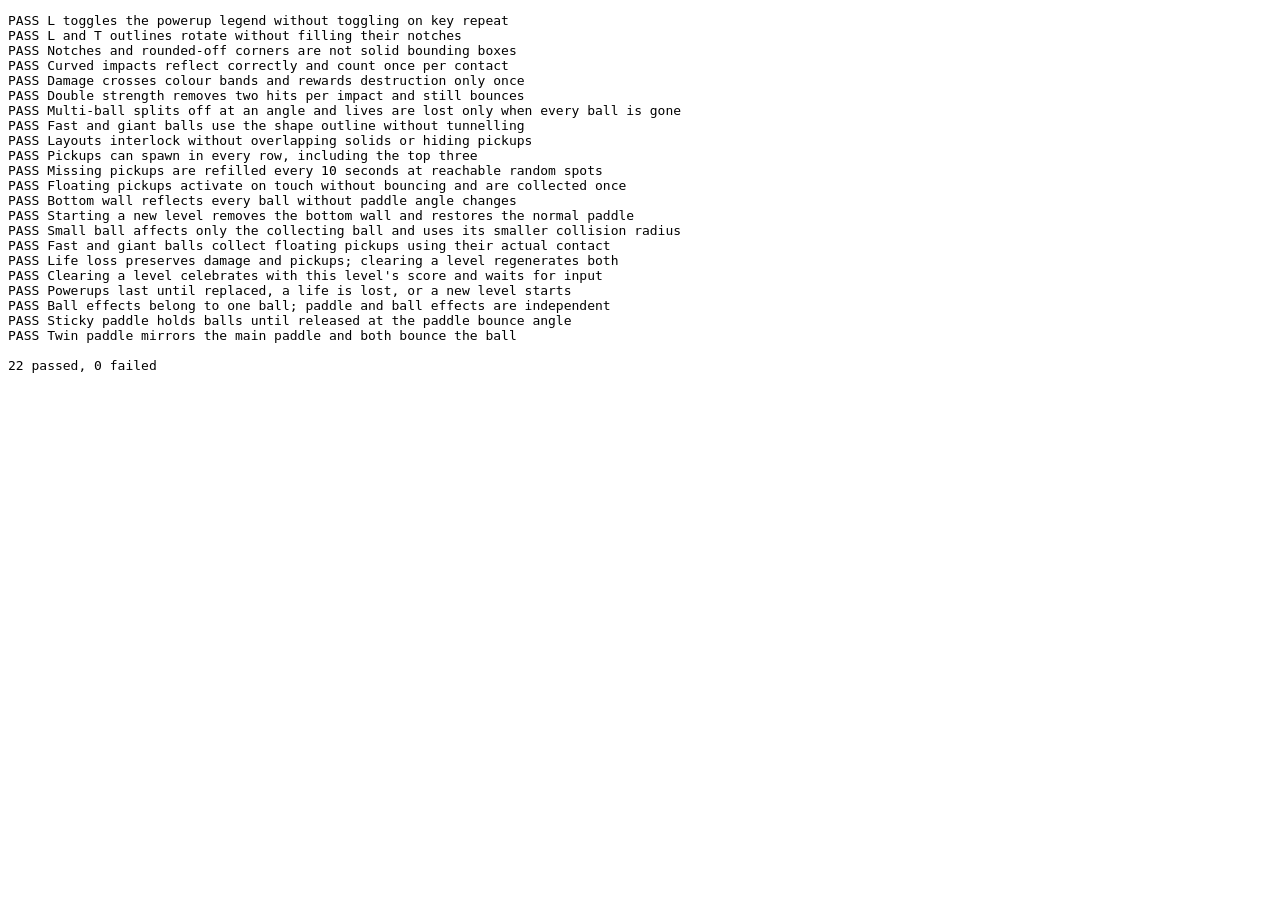
==== commit ea75bc32: "Toggle powerup legend with L Co-authored-by: Copilot <223556219+Copilot@users.noreply.github.com> Co" ====
--- a/game.test.html
+++ b/game.test.html
@@ -33,6 +33,17 @@
         failures++;
       }
     }
+
+    test('L toggles the powerup legend without toggling on key repeat', () => {
+      const keyEvent = (repeat = false) => new KeyboardEvent('keydown', { code: 'KeyL', repeat });
+      legend.hidden = true;
+      window.dispatchEvent(keyEvent());
+      assert(!legend.hidden, 'L did not show the legend');
+      window.dispatchEvent(keyEvent(true));
+      assert(!legend.hidden, 'Holding L toggled the legend again');
+      window.dispatchEvent(keyEvent());
+      assert(legend.hidden, 'L did not hide the legend');
+    });
 
     test('L and T outlines rotate without filling their notches', () => {
       const examples = [
